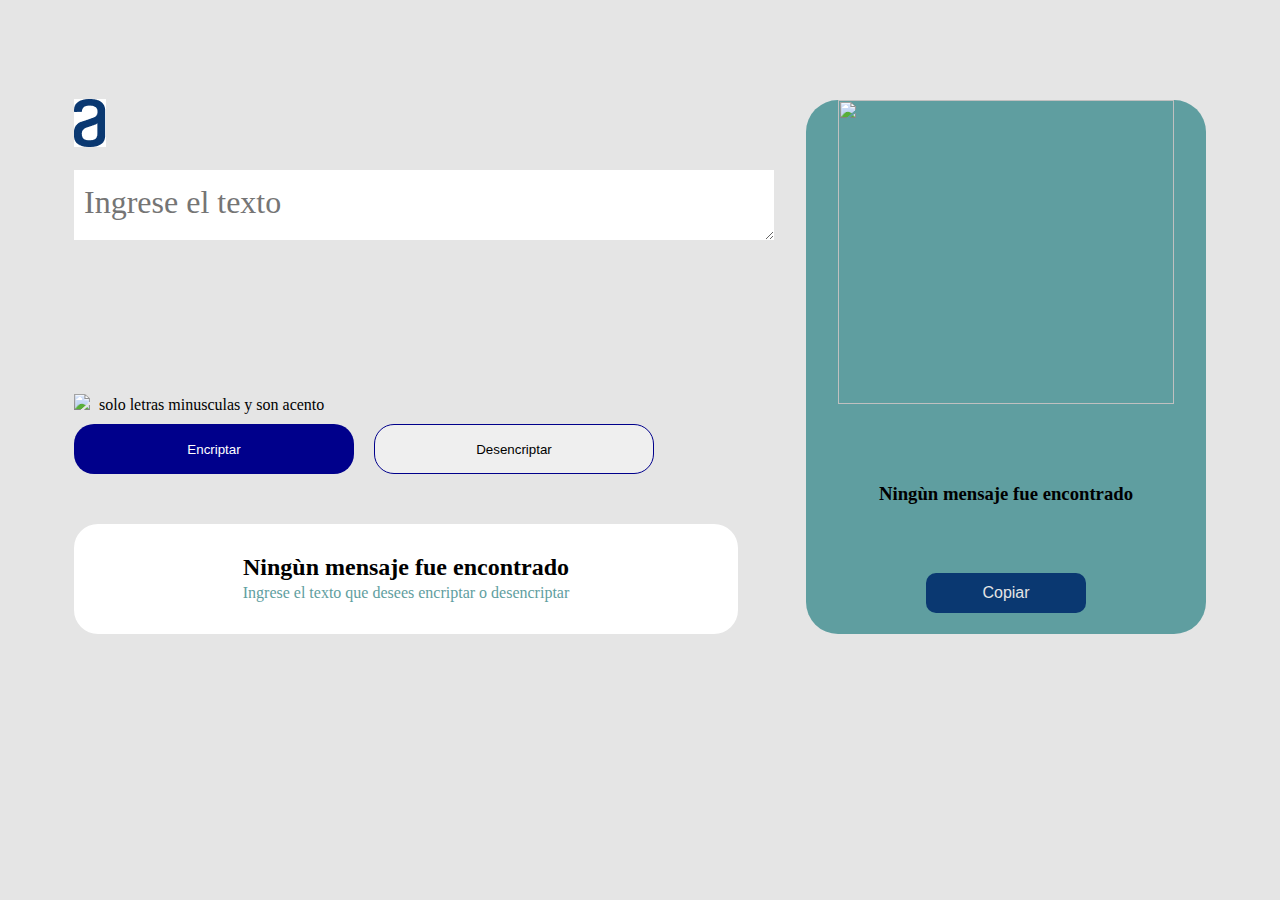
==== encriptador.html @ 47d4e586 "challange terminado" ====
<!DOCTYPE html>
<html lang="en">
<head>
    <meta charset="UTF-8">
    <meta http-equiv="X-UA-Compatible" content="IE=edge">
    <meta name="viewport" content="width=device-width, initial-scale=1.0">
    <link rel="stylesheet" href="estilos.css">
    <title>challange encriptador</title>
</head>
<body>
    <div class="contenedor">
      <div class="contendor-input">
        <h3><img  src="Vector.jpg" class="boton-alura"/></h3>
         <textarea class="texto" type="text" name="texto" placeholder="Ingrese el texto"></textarea>
        
    <div><img src="vector.png" /> <span>solo letras minusculas y son acento</span></div>
        <div class="contenedor-botones">
        <button class="encriptar">Encriptar</button>
        <button class="desencriptar">Desencriptar</button>
        </div>
        <footer class="footer-principal">
            <h2>Ningùn mensaje fue encontrado</h2>
            <p>Ingrese el texto que desees encriptar o desencriptar</p>
        </footer>
    </div>
    <footer>
        <img  src="muñeco.png" class="imagen-muñeco"/>
        <h3 class="resultado">Ningùn mensaje fue encontrado</h3>
        <button class="bCopiar">Copiar</button>
       
    </footer>

</div>

<script src="codigo.js" type="text/javascript"> </script>
</body>

</html>
---- estilos.css ----
html{

    background-color: #E5E5E5;;
  
}
.imagen-muñeco{
    height: 304px;
    width: 336px;
    margin-bottom: 60px;
    border-radius: 0px;
    
}
footer{
    height: auto;
    width: 400px;
    margin-top: 30px;
    border-radius: 32px;
    text-align: center;
    margin-left: 20px;
    background-color: cadetblue
    
}
.contenedor{
    display: flex;
    padding: 60px;
     justify-content: space-around;
    
}
.texto{
   /* Lorem ipsum dolor sit amet consectetur adipiscing elit Orci montes sit et diam risus scelerisque vitae est Tortor maecenas nunc ut laoreet Eget diam mauris quam quisque ut eget fringilla sit elit Libero sodales duis fames id diam feugiat aliquet non egestas */

width: 680px;
height: 50px;

font-family: 'Inter';
font-style: normal;

font-size: 2em;
line-height: 140%;
/* or 48px */

color: #0A3871;
border: none;
padding: 10px;
margin-bottom: 140px;

}
.contenedor-input{
    margin-left: 20px;
}
.encriptar, .desencriptar{

width: 280px;
height: 50px;
border-radius: 20px;
text-align: center;
margin-right: 20px;
border: none;

}
.encriptar, .bCopiar{
    background-color: darkblue;
    color: white;
}
.desencriptar{
    border: solid 1px darkblue;
}
.contenedor-botones{
    display: flex;
    
}
.footer-principal{
    background-color: white;
    width: 92%;
    height: 80px;
    padding: 10px 10px 20px 10px;
    border-radius: 24px;
    margin-top: 50px;
    margin-left: 0;
    text-align: center;
    
}
.encriptar:hover, .desencriptar:hover{
    opacity: 0.5;

}
h2{
    height: 10px;
}
span{
    margin-left: 5px;

}
div{
   margin-top: 10px;
}
p{
   color: cadetblue;
}

input{
    width: 90%;
    border: none;
    padding: 10px;
    height: 30px;
}
@media  screen and (max-width: 552px) {
    .contenedor{
        flex-direction: column;
         text-align: center;
         justify-content: center;
         justify-items: center;
    }
    .texto{
      width: 400px;
      margin-bottom: 150px;
      display: flex;
      flex-wrap: wrap;

    }
    footer{
        min-width:  350px;
        height: auto;
        margin-left: 0;
    }
    .footer-principal{
        margin-top: 20px;
    min-width: 380px;
    }
    .encriptar ,.desencriptar{
        min-width: 187px;
    }
    
}
.bCopiar{
    
    font-size: 16px;
    width: 40%;
    border: none;
    height: 40px;
    background-color: #0A3871;
    margin-bottom: 20px;
    color: #E5E5E5;
    border-radius: 10px;
    margin-top: 50px;
}
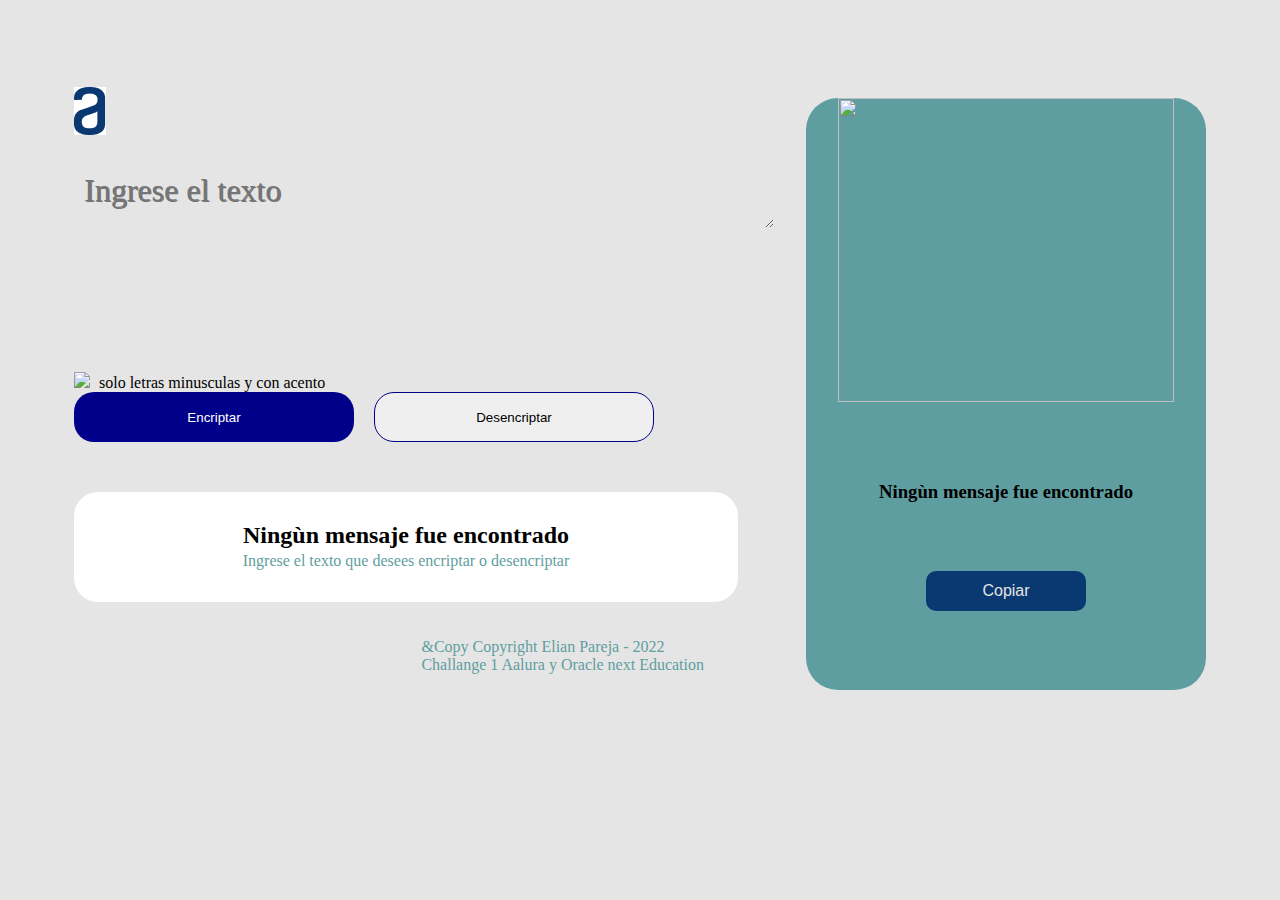
==== commit c7ec551b: "challange terminado" ====
--- a/encriptador.html
+++ b/encriptador.html
@@ -13,23 +13,27 @@
         <h3><img  src="Vector.jpg" class="boton-alura"/></h3>
          <textarea class="texto" type="text" name="texto" placeholder="Ingrese el texto"></textarea>
         
-    <div><img src="vector.png" /> <span>solo letras minusculas y son acento</span></div>
+    <div><img src="vector.png" /> <span>solo letras minusculas y con acento</span></div>
         <div class="contenedor-botones">
         <button class="encriptar">Encriptar</button>
         <button class="desencriptar">Desencriptar</button>
         </div>
-        <footer class="footer-principal">
+        <div class="footer-principal">
             <h2>Ningùn mensaje fue encontrado</h2>
             <p>Ingrese el texto que desees encriptar o desencriptar</p>
+        </div>
+          <footer>
+            <p>&Copy Copyright Elian Pareja - 2022<br>
+            Challange 1 Aalura y Oracle next Education</p>
         </footer>
     </div>
-    <footer>
+    <div class="resultado-imagen">
         <img  src="muñeco.png" class="imagen-muñeco"/>
         <h3 class="resultado">Ningùn mensaje fue encontrado</h3>
+        <h2 class="mensaje-Encriptado">Mensaje Encriptado :(</h2>
         <button class="bCopiar">Copiar</button>
-       
-    </footer>
-
+    </div>
+   
 </div>
 
 <script src="codigo.js" type="text/javascript"> </script>
--- a/estilos.css
+++ b/estilos.css
@@ -10,15 +10,24 @@
     border-radius: 0px;
     
 }
-footer{
+.resultado-imagen{
     height: auto;
     width: 400px;
+    display:  flex;
+    flex-direction: column;
+    align-items: center;
     margin-top: 30px;
     border-radius: 32px;
     text-align: center;
     margin-left: 20px;
     background-color: cadetblue
     
+}
+footer{
+    width: 90%;
+    margin-top: 20px;
+    display: flex;
+    justify-content: flex-end;
 }
 .contenedor{
     display: flex;
@@ -43,7 +52,8 @@
 border: none;
 padding: 10px;
 margin-bottom: 140px;
-
+background-color: transparent;
+text-shadow: 1px 1px;
 }
 .contenedor-input{
     margin-left: 20px;
@@ -91,9 +101,7 @@
     margin-left: 5px;
 
 }
-div{
-   margin-top: 10px;
-}
+
 p{
    color: cadetblue;
 }
@@ -118,7 +126,7 @@
       flex-wrap: wrap;
 
     }
-    footer{
+    .resultado-imagen{
         min-width:  350px;
         height: auto;
         margin-left: 0;
